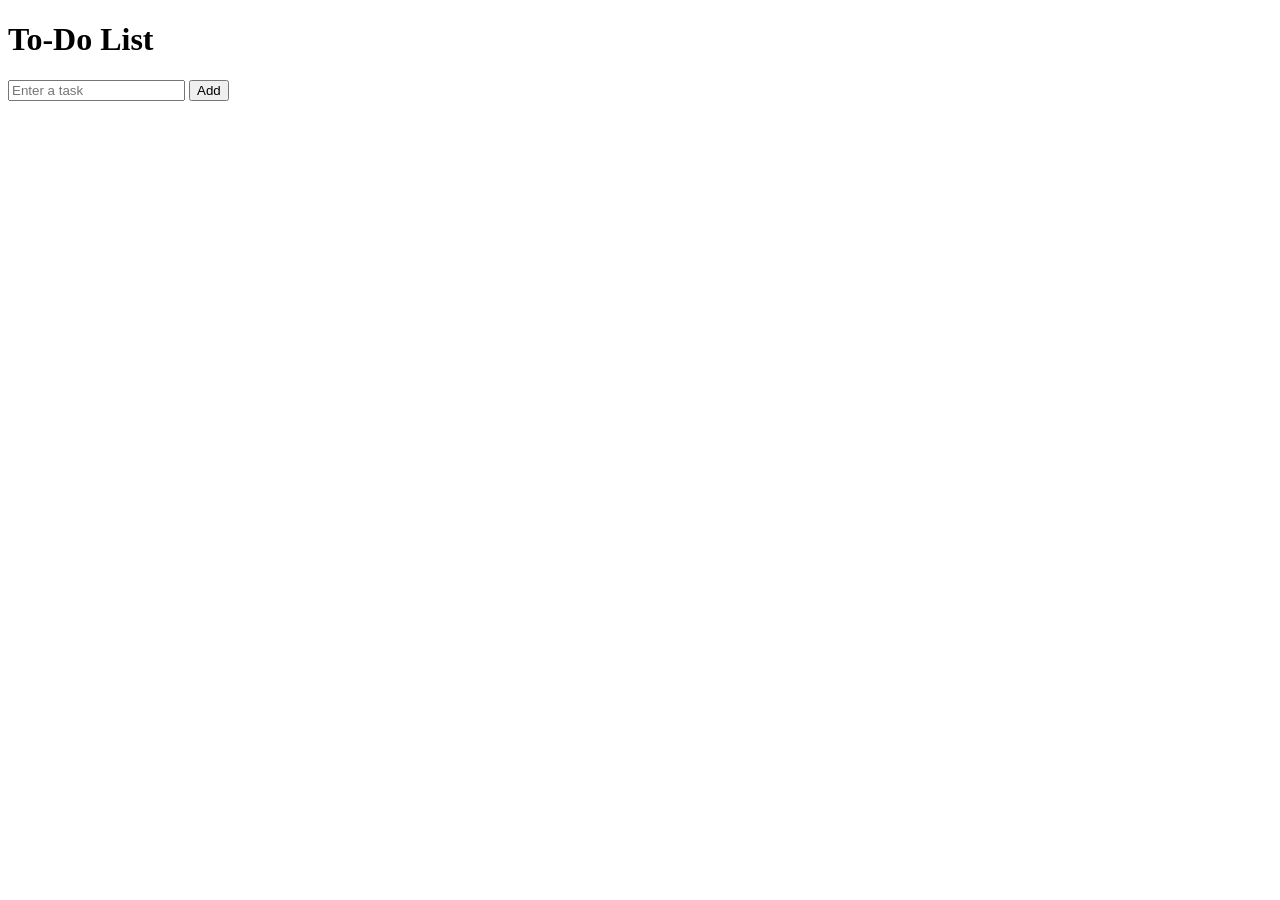
==== todo-app/index.html @ deee09b3 "Create index.html" ====
<!DOCTYPE html>
<html lang="en">
<head>
  <meta charset="UTF-8">
  <meta name="viewport" content="width=device-width, initial-scale=1.0">
  <title>To-Do List App</title>
  <link rel="stylesheet" href="style.css">
</head>
<body>

  <div class="container">
    <h1>To-Do List</h1>

    <div class="input-section">
      <input type="text" id="taskInput" placeholder="Enter a task">
      <button onclick="addTask()">Add</button>
    </div>

    <ul id="taskList"></ul>
  </div>

  <script src="script.js"></script>
</body>
</html>
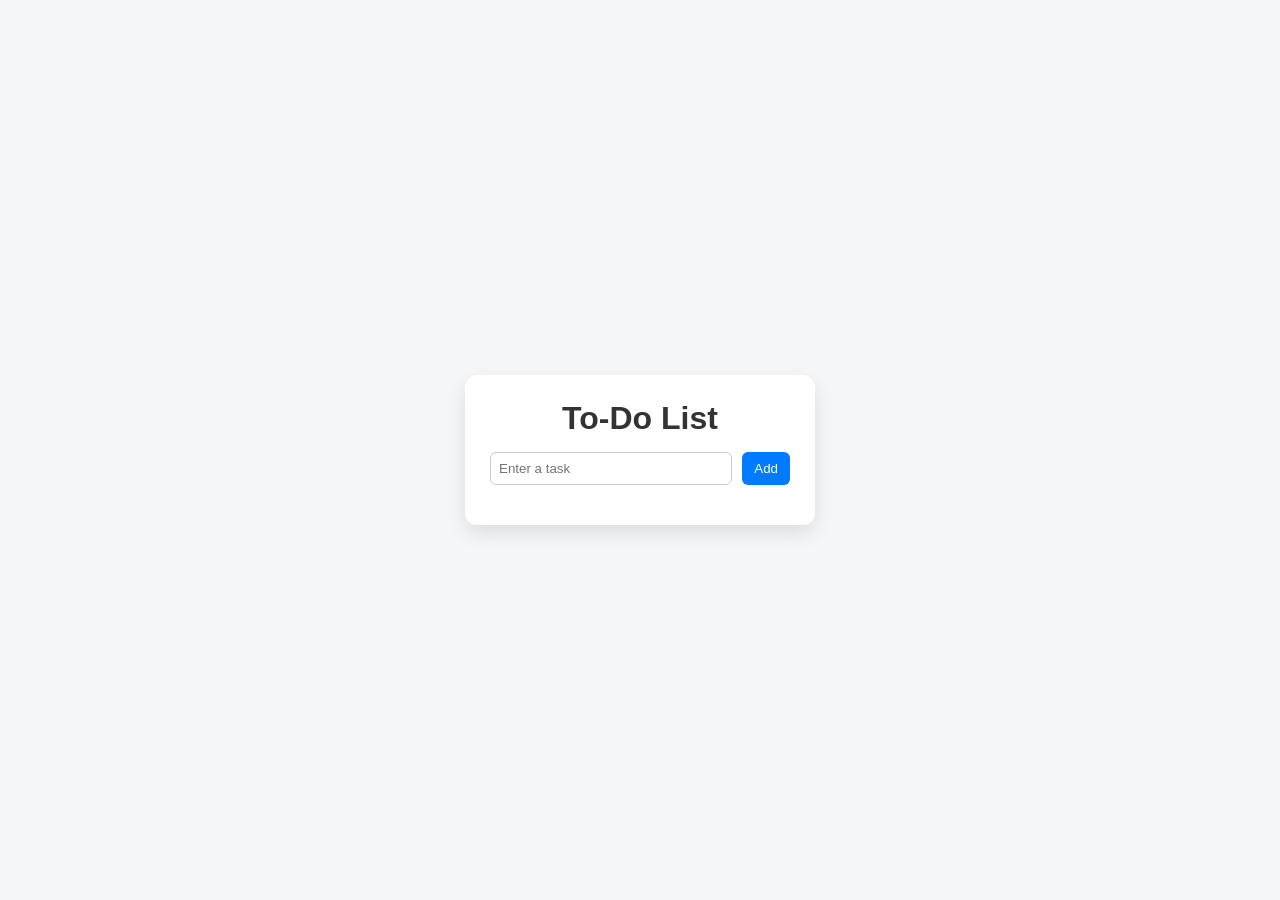
==== commit 8ca22daf: "Update index.html" ====
--- a/todo-app/index.html
+++ b/todo-app/index.html
@@ -3,7 +3,7 @@
 <head>
   <meta charset="UTF-8">
   <meta name="viewport" content="width=device-width, initial-scale=1.0">
-  <title>To-Do List App</title>
+  <title>To-Do App</title>
   <link rel="stylesheet" href="style.css">
 </head>
 <body>
@@ -12,8 +12,8 @@
     <h1>To-Do List</h1>
 
     <div class="input-section">
-      <input type="text" id="taskInput" placeholder="Enter a task">
-      <button onclick="addTask()">Add</button>
+      <input id="taskInput" type="text" placeholder="Enter a task">
+      <button id="addBtn">Add</button>
     </div>
 
     <ul id="taskList"></ul>
--- a/todo-app/style.css
+++ b/todo-app/style.css
@@ -0,0 +1,74 @@
+* {
+  margin: 0;
+  padding: 0;
+  box-sizing: border-box;
+  font-family: Arial, sans-serif;
+}
+
+body {
+  background: #f4f6f8;
+  display: flex;
+  justify-content: center;
+  align-items: center;
+  height: 100vh;
+}
+
+.container {
+  background: #ffffff;
+  padding: 25px;
+  border-radius: 12px;
+  width: 350px;
+  box-shadow: 0 8px 20px rgba(0, 0, 0, 0.1);
+  text-align: center;
+}
+
+h1 {
+  margin-bottom: 15px;
+  color: #333;
+}
+
+.input-section {
+  display: flex;
+  gap: 10px;
+  margin-bottom: 15px;
+}
+
+input {
+  flex: 1;
+  padding: 8px;
+  border: 1px solid #ccc;
+  border-radius: 6px;
+}
+
+button {
+  padding: 8px 12px;
+  background: #007bff;
+  border: none;
+  color: white;
+  border-radius: 6px;
+  cursor: pointer;
+}
+
+button:hover {
+  background: #0056b3;
+}
+
+ul {
+  list-style: none;
+  margin-top: 10px;
+}
+
+li {
+  background: #f1f1f1;
+  padding: 8px;
+  margin-bottom: 8px;
+  border-radius: 6px;
+  display: flex;
+  justify-content: space-between;
+  align-items: center;
+}
+
+.completed {
+  text-decoration: line-through;
+  color: gray;
+}
